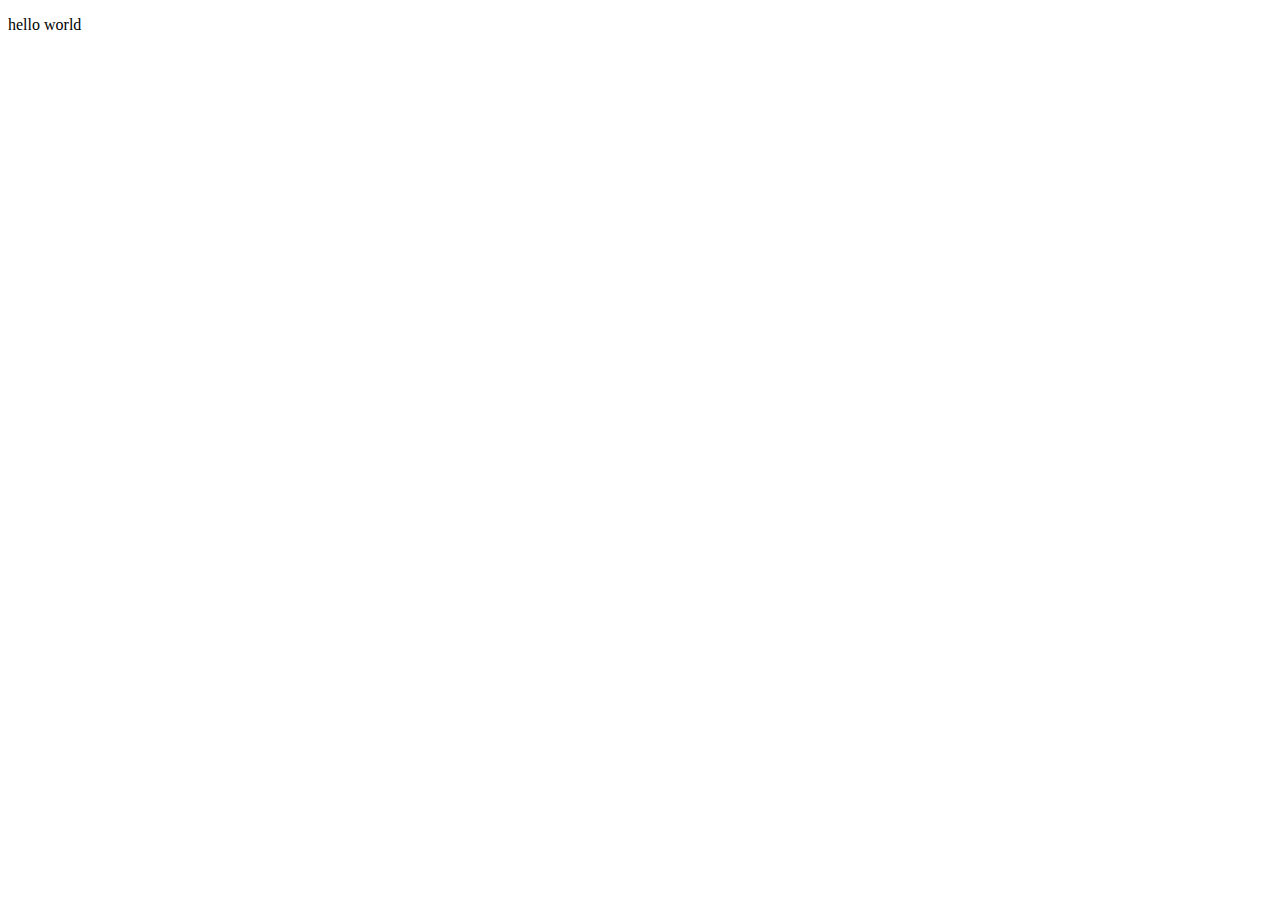
==== index.html @ 31d2756f "intial commit" ====
<!DOCTYPE html>
<html lang="en">
<head>
    <meta charset="UTF-8">
    <meta name="viewport" content="width=device-width, initial-scale=1.0">
    <title>Document</title>
</head>
<body>
    <p>hello world </p>
</body>
</html>
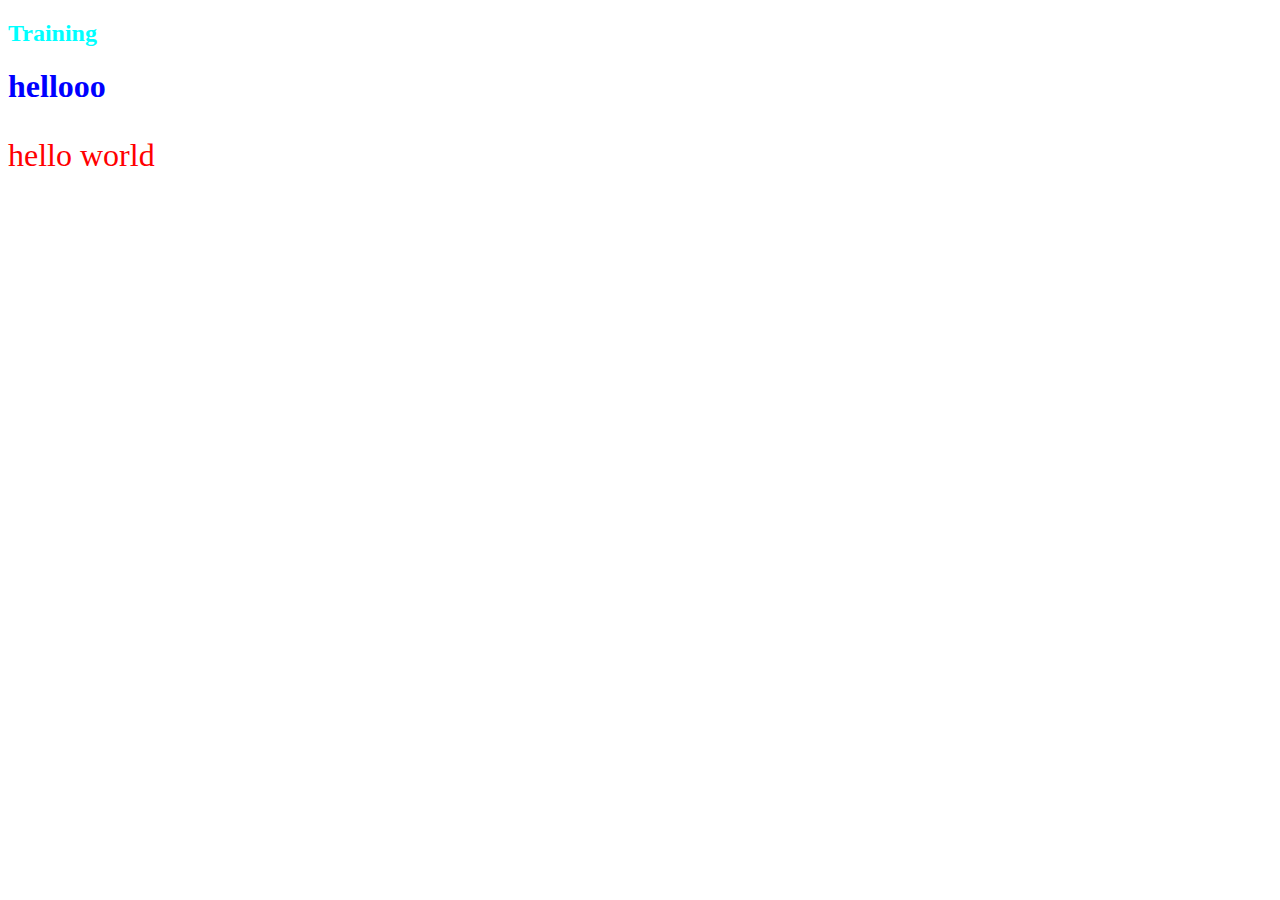
==== commit 2117d05c: "added new css file" ====
--- a/index.html
+++ b/index.html
@@ -3,9 +3,13 @@
 <head>
     <meta charset="UTF-8">
     <meta name="viewport" content="width=device-width, initial-scale=1.0">
-    <title>Document</title>
+    <link rel="stylesheet" href="./style.css">
+    <title>Document </title>
+    <h2> Training</h2>
 </head>
+<h1> hellooo</h1>
 <body>
     <p>hello world </p>
+
 </body>
 </html>--- a/style.css
+++ b/style.css
@@ -0,0 +1,8 @@
+p {
+    color: red;
+    font-family:'Times New Roman', Times, serif ;
+    font-size: 32px;
+
+}
+h1 {color: blue;}
+h2 {color: aqua;}